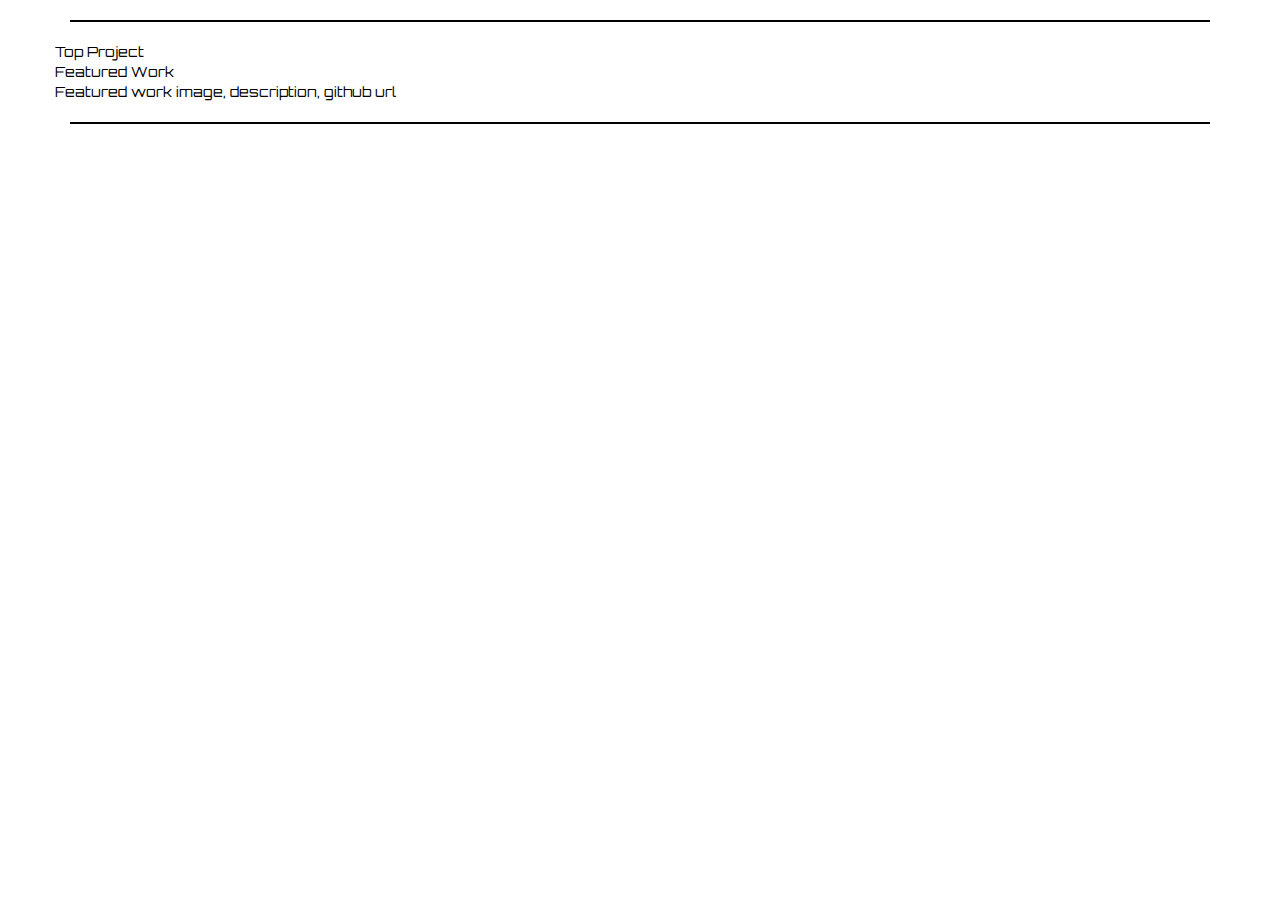
==== index.html @ ead1a27b "initial commit" ====
<!DOCTYPE html>
<html>
<head>
	<meta charset="utf-8">
	<meta http-equiv="X-UA-Compatible" content="IE=edge">
	<meta name="viewport" content="width=device-width, initial-scale=1">

	<title>Brandon L. Deen</title>

	<link href='https://fonts.googleapis.com/css?family=Orbitron' rel='stylesheet' type='text/css'>
	<link rel="stylesheet" href="css/bootstrap.css">
	<link rel="stylesheet" href="css/site.css">

	<script type="text/javascript" src="js/jquery-2.2.2.min.js"></script>
	<script type="text/javascript" src="js/bootstrap.min.js"></script>
</head>
<body>
	<div class="container">
		<!-- header -->
		<div class="row">
			
		</div>
		<!-- hr will go here -->
		<div class="row">
			<div class="col-md-12">
				<hr>
			</div>
		</div>
		<!-- top project image -->
		<div class="row">
			Top Project
		</div>
		<!-- Featured work heading -->
		<div class="row">
			Featured Work
		</div>
		<!-- feature work -->
		<div class="row">
			Featured work image, description, github url
		</div>
		<!-- hr will go here -->
		<div class="row">
			<div class="col-md-12">
				<hr>
			</div>
		</div>
		<!-- footer -->
		<div class="row">
			
		</div>
	</div>

	<!-- modal top project -->
	<div class="modal fade"></div>

	<!-- modal featured project left -->
	<div class="modal fade"></div>

	<!-- modal featured project center -->
	<div class="modal fade"></div>

	<!-- modal featured project right -->
	<div class="modal fade"></div>
</body>
</html>
---- css/site.css ----
body {
	font-family: 'Orbitron', sans-serif;
	color: black;
}

hr {
	border: 1px solid black;
}
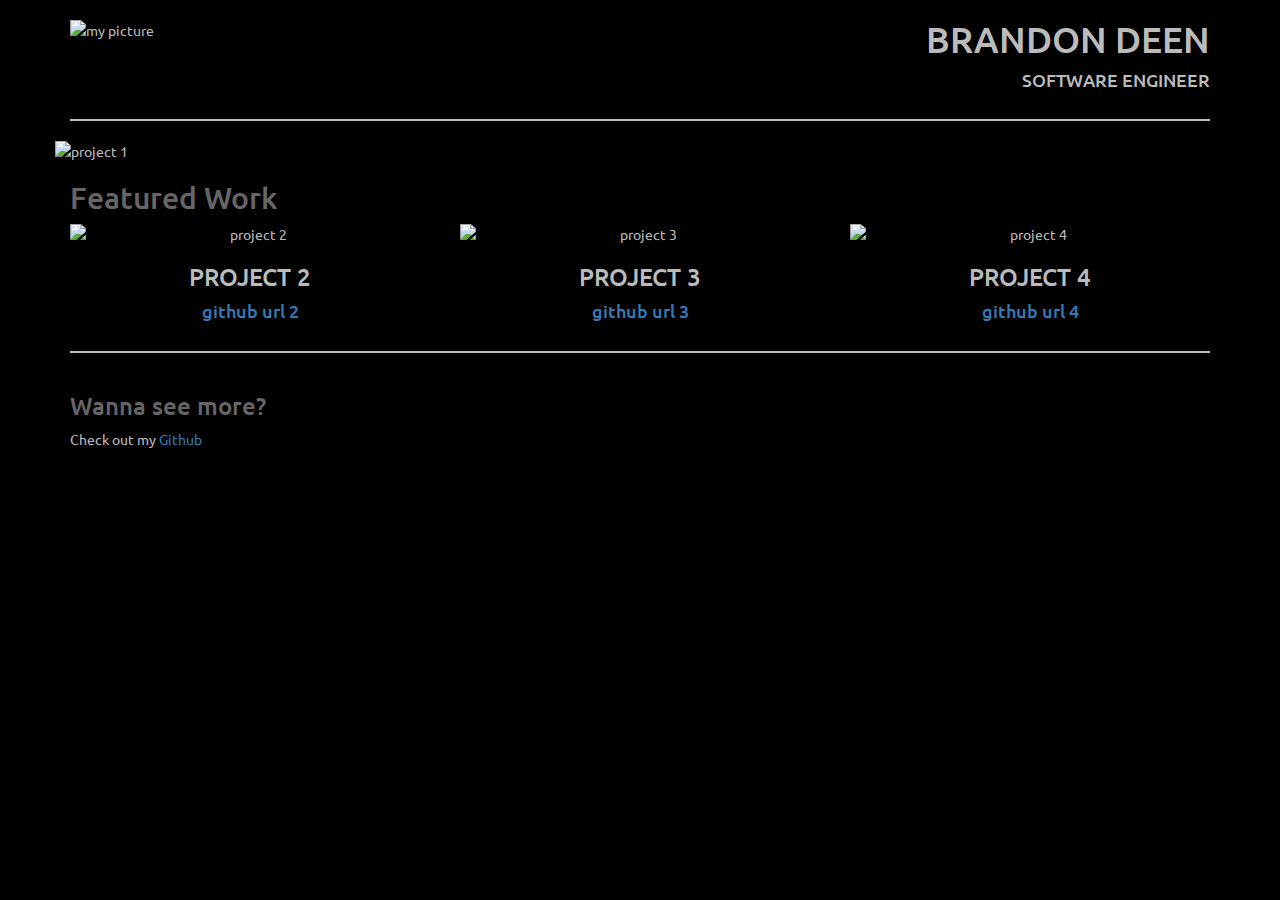
==== commit d56fc99c: "added more elements to index.html, changed font and site.css" ====
--- a/index.html
+++ b/index.html
@@ -5,9 +5,9 @@
 	<meta http-equiv="X-UA-Compatible" content="IE=edge">
 	<meta name="viewport" content="width=device-width, initial-scale=1">
 
-	<title>Brandon L. Deen</title>
+	<title>Brandon's Portfolio</title>
 
-	<link href='https://fonts.googleapis.com/css?family=Orbitron' rel='stylesheet' type='text/css'>
+	<link href='https://fonts.googleapis.com/css?family=Ubuntu:400,300' rel='stylesheet' type='text/css'>
 	<link rel="stylesheet" href="css/bootstrap.css">
 	<link rel="stylesheet" href="css/site.css">
 
@@ -18,7 +18,13 @@
 	<div class="container">
 		<!-- header -->
 		<div class="row">
-			
+			<div class="col-md-2">
+				<img class="img-responsive title-logo" src="http://placehold.it/150x150" alt="my picture">
+			</div>
+			<div class="col-md-10 text-right text-uppercase text-thin">
+				<h1>Brandon Deen</h1>
+				<h4>Software Engineer</h4>
+			</div>
 		</div>
 		<!-- hr will go here -->
 		<div class="row">
@@ -28,15 +34,31 @@
 		</div>
 		<!-- top project image -->
 		<div class="row">
-			Top Project
+			<img class="img-responsive" src="http://placehold.it/1600x800" alt="project 1" data-toggle="modal" data-target="#project1">
 		</div>
 		<!-- Featured work heading -->
 		<div class="row">
-			Featured Work
+			<div class="col-md-12 text-muted">
+				<h2>Featured Work</h2>
+			</div>
 		</div>
 		<!-- feature work -->
-		<div class="row">
-			Featured work image, description, github url
+		<div class="row text-center">
+			<div class="col-md-4">
+				<img class="img-responsive featured-work" src="http://placehold.it/300x150" alt="project 2">
+				<h3 class="text-uppercase">Project 2</h3>
+				<a href=""><h4>github url 2</h4></a>
+			</div>
+			<div class="col-md-4">
+				<img class="img-responsive featured-work" src="http://placehold.it/300x150" alt="project 3">
+				<h3 class="text-uppercase">Project 3</h3>
+				<a href=""><h4>github url 3</h4></a>
+			</div>
+			<div class="col-md-4">
+				<img class="img-responsive featured-work" src="http://placehold.it/300x150" alt="project 4">
+				<h3 class="text-uppercase">Project 4</h3>
+				<a href=""><h4>github url 4</h4></a>
+			</div>
 		</div>
 		<!-- hr will go here -->
 		<div class="row">
@@ -46,20 +68,31 @@
 		</div>
 		<!-- footer -->
 		<div class="row">
-			
+			<div class="col-md-12">
+				<h3 class="text-muted">Wanna see more?</h3>
+				<p>Check out my <a href="https://github.com/brandonDeen">Github</a> </p>
+			</div>
 		</div>
 	</div>
 
 	<!-- modal top project -->
-	<div class="modal fade"></div>
-
-	<!-- modal featured project left -->
-	<div class="modal fade"></div>
-
-	<!-- modal featured project center -->
-	<div class="modal fade"></div>
-
-	<!-- modal featured project right -->
-	<div class="modal fade"></div>
+	<div class="modal fade" id="project1" tabindex="-1" role="dialog" aria-labelledby="Project 1 Label" aria-hidden="true">
+		<div class="modal-dialog">
+			<div class="modal-content">
+				<div class="modal-header">
+					Project 1 Title
+				</div>
+				<div class="modal-body">
+					<ul>
+						<li><h4>Description</h4>: This project is a portfolio using HTML, CSS, and Bootstrap</li>
+						<li><a href="#"><h4>Github URL</h4></a></li>
+					</ul>
+				</div>
+				<div class="modal-footer">
+					<button type="button" class="btn btn-default" data-dismiss="modal">Close</button>
+				</div>
+			</div>
+		</div>
+	</div>
 </body>
 </html>--- a/css/site.css
+++ b/css/site.css
@@ -1,9 +1,36 @@
 body {
-	font-family: 'Orbitron', sans-serif;
-	color: black;
+	font-family: 'Ubuntu', sans-serif;
+	font-weight: 400;
+	color: #BCBBBB;
+	background-color: #000000;
 }
 
 hr {
-	border: 1px solid black;
+	border: 1px solid #BCBBBB;
 }
 
+.modal {
+	background-color: #000000;
+	color: #BCBBBB;
+}
+
+.text-muted {
+	color: #676565;
+}
+
+.text-thin {
+	font-weight: 300;
+}
+
+.title-super {
+	font-size: 60px;
+}
+
+.title-logo {
+	margin-top: 20px;
+}
+
+.featured-work {
+	margin: auto;
+}
+
